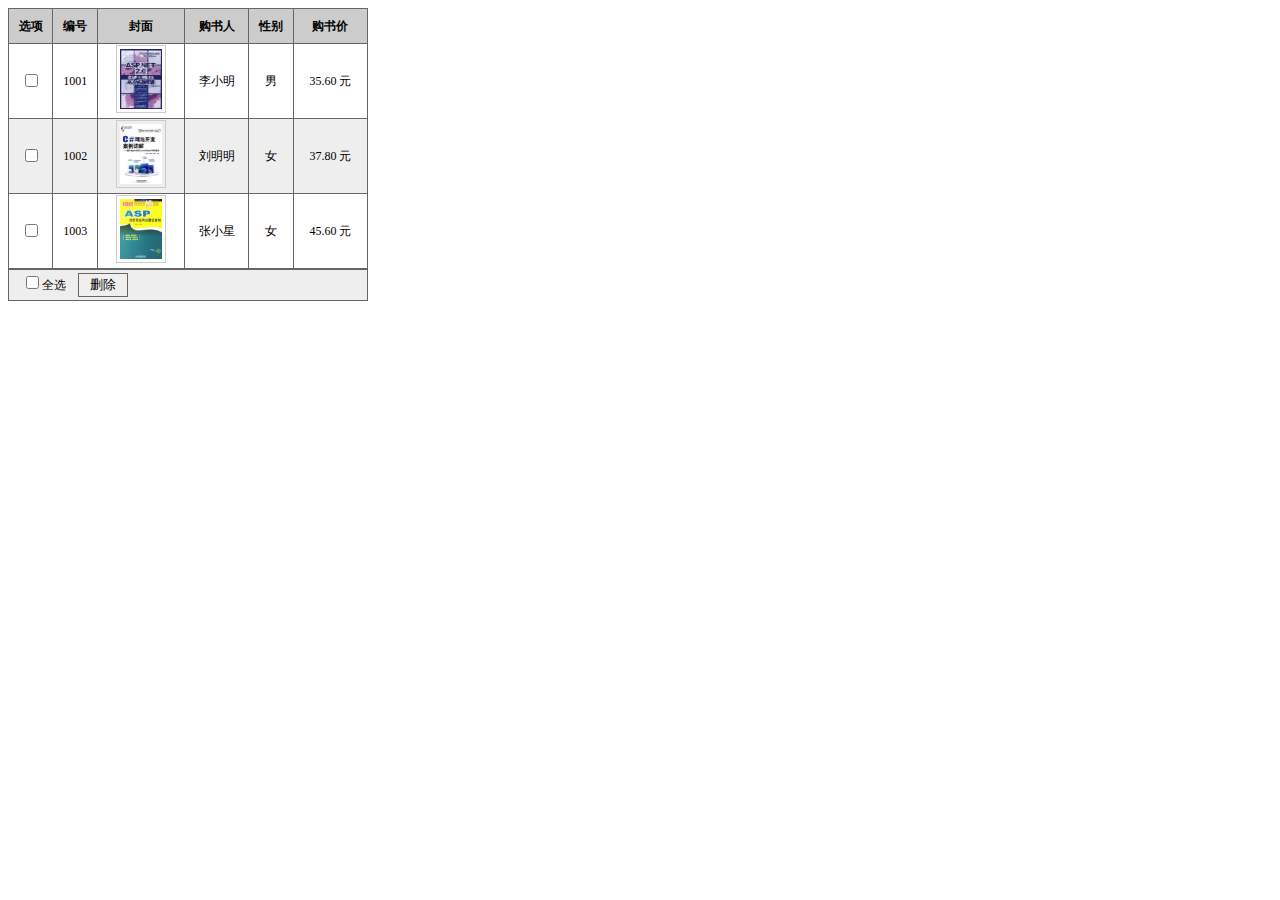
==== TableDOM.html @ 7a721dc4 "first commit" ====
<!DOCTYPE html>
<html>
<head lang="en">
    <meta charset="UTF-8">
    <title>DOM操作</title>
    <link href="css/table.css" rel="stylesheet" type="text/css">
    <script type="text/javascript" src="js/jquery-2.0.2.js"></script>
    <script type="text/javascript">
        $(function () {
            $('table tr:nth-child(odd)').css('background-color','#eee');
            //取得删除按钮的jquery对象
            $('#btnDel').click(function(){
                $('table tr td input:checked').each(function(e){
                   $('#'+this.value).remove();
                });
            });
        })
    </script>
</head>
<body>
<table>
    <tr>
        <th>选项</th>
        <th>编号</th>
        <th>封面</th>
        <th>购书人</th>
        <th>性别</th>
        <th>购书价</th>
    </tr>
    <tr id="0">
        <td><input id="Checkbox1" type="checkbox" value="0"/></td>
        <td>1001</td>
            <td><img src="imgs/img03.jpg" alt="" /></td>
        <td>李小明</td>
        <td>男</td>
        <td>35.60 元</td>
    </tr>
    <tr id="1">
        <td><input id="Checkbox2" type="checkbox" value="1"/></td>
        <td>1002</td>
        <td><img src="imgs/img04.jpg" alt="" /></td>
        <td>刘明明</td>
        <td>女</td>
        <td>37.80 元</td>
    </tr>
    <tr id="2">
        <td><input id="Checkbox3" type="checkbox" value="2"/></td>
        <td>1003</td>
        <td><img src="imgs/img08.jpg" alt="" /></td>
        <td>张小星</td>
        <td>女</td>
        <td>45.60 元</td>
    </tr>
</table>
<table>
    <tr>
        <td style="text-align:left;height:28px">
            <span><input id="chkAll" type="checkbox" />全选</span>
            <span><input id="btnDel" type="button" value="删除" class="btn" /></span>
        </td>
    </tr>
</table>
<img id="imgTip" class="clsImg" src="imgs/img03.jpg"/>
</body>
</html>
---- css/table.css ----
body{font-size:12px}
table{width:360px;border-collapse:collapse}
table tr th,td{border:solid 1px #666;text-align:center}
table tr td img{border:solid 1px #ccc;padding:3px;width:42px;height:60px;cursor:hand}
table tr td span{float:left;padding-left:12px;}
table tr th{background-color:#ccc;height:32px}
.clsImg{position:absolute;border:solid 1px #ccc;padding:3px;width:85px;height:120px; background-color:#eee;display:none}
.btn {border:#666 1px solid;padding:2px;width:50px;
    filter: progid:DXImageTransform.Microsoft.Gradient(GradientType=0,StartColorStr=#ffffff, EndColorStr=#ECE9D8);}
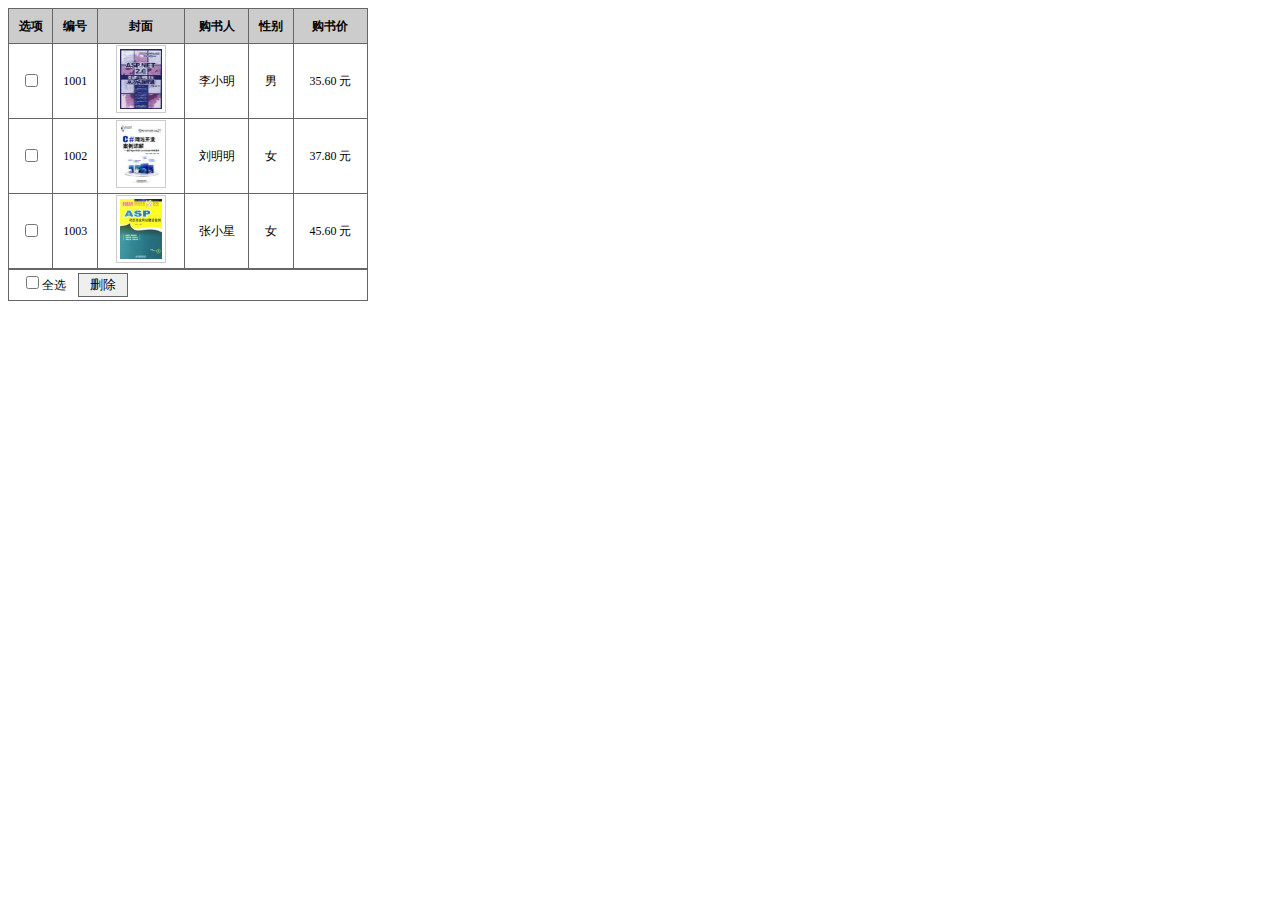
==== commit f28d3608: "20151029" ====
--- a/TableDOM.html
+++ b/TableDOM.html
@@ -6,13 +6,33 @@
     <link href="css/table.css" rel="stylesheet" type="text/css">
     <script type="text/javascript" src="js/jquery-2.0.2.js"></script>
     <script type="text/javascript">
-        $(function () {
-            $('table tr:nth-child(odd)').css('background-color','#eee');
-            //取得删除按钮的jquery对象
-            $('#btnDel').click(function(){
-                $('table tr td input:checked').each(function(e){
-                   $('#'+this.value).remove();
-                });
+        $(function(){
+            $('#chkAll').click(function(){
+                if(this.checked){//查找全选按钮选中
+                    $('table tr td input[type=checkbox]').not('#chkAll').each(function (index,chk) {
+                        this.checked=true;
+                    })
+                }else{
+                    $('table tr td input[type=checkbox]').not('#chkAll').each(function(index,chk){
+                        this.checked=false;
+                    })
+                }
+                // if($('#chkAll')[0].checked){}
+            });
+            $('.btn').click(function(){
+                $('table tr td input[type=checkbox]').not('#chkAll').each(function (index,chk) {
+                    if(this.checked){
+                        // $('#'+this.value).remove();
+                        $("table tr[id=" + this.value + "]").remove(); //获取选中的值，并删除该值所在的行
+                    }
+                })
+            });
+            $('table tr td img').mouseover(function(e){
+                var offX=5;offY=5;
+                $('#imgTip').attr('src',this.src).css({top:(e.pageX+offX)+'px',left:(e.pageY+offY)+'px'}).show();
+            });
+            $('table tr td img').mouseout(function(){
+                $('#imgTip').hide();
             });
         })
     </script>
